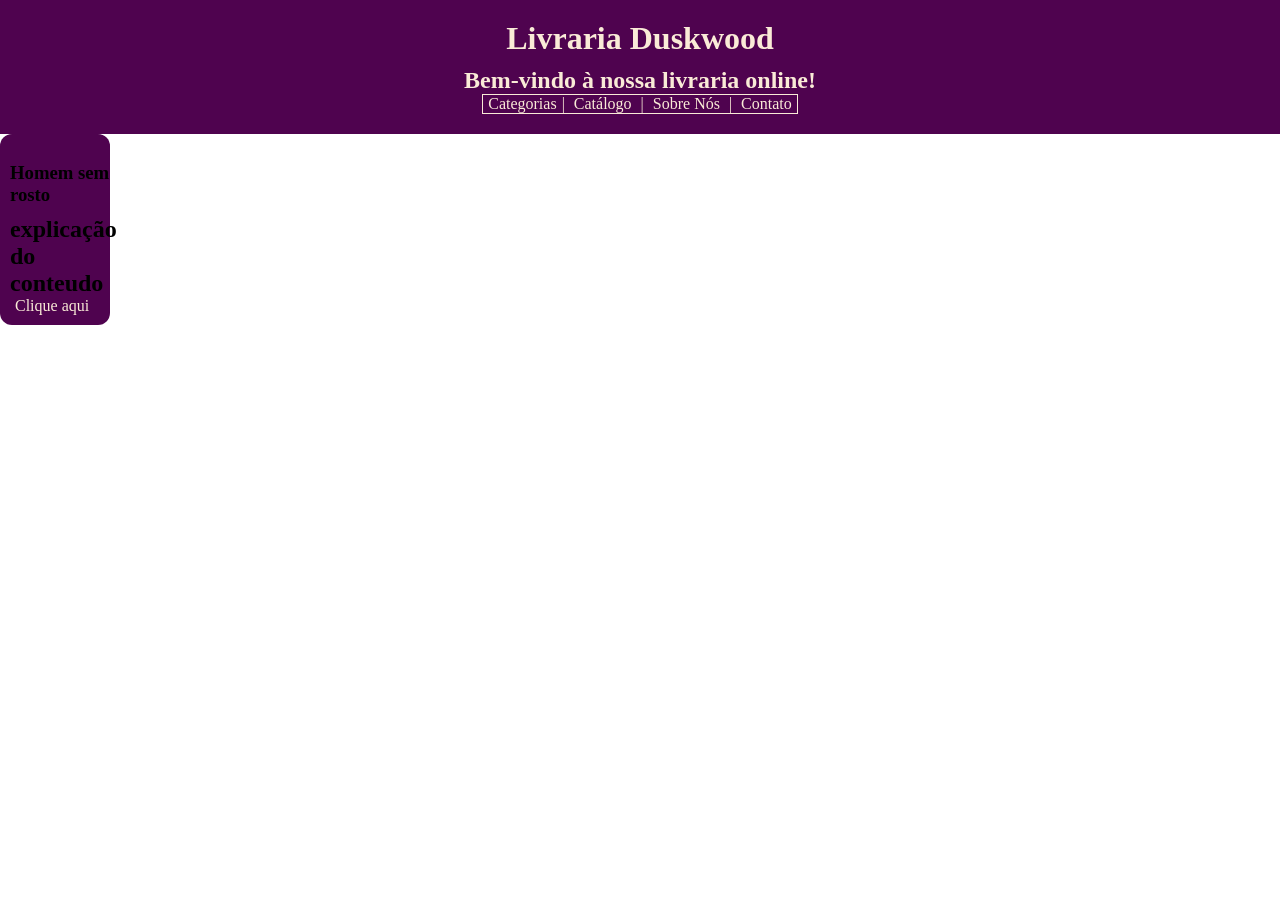
==== index.html @ 44c8fe14 "Primeiro commit" ====
<!DOCTYPE html>
<html lang="en">
<head>
    <meta charset="UTF-8">
    <meta name="viewport" content="width=device-width, initial-scale=1.0">
    <title>Livraria Duskwood</title>
    <link rel="stylesheet" href="style.css">
</head>
<body>
    <header>
        <h1>Livraria Duskwood</h1>
        <h2>Bem-vindo à nossa livraria online!</h2>
        <nav>
                <a href= "categories.html">Categorias</a>|
                <a href="catalog.html">Catálogo</a> |
                <a href="about.html">Sobre Nós</a> |
                <a href="contact.html">Contato</a> 
        </nav>
    
        </header>

    <main>
        <section id="produtos">
            <article class="card">
                <img src="" alt="">
                <h1>Homem sem rosto</h1>
                <h2>explicação do conteudo </h2>
                <a href="">Clique aqui</a>

            </article>
        </section>
    </main>

</body>
</html>
---- style.css ----
*{
     margin : 0;
}

header {
    background-color:  rgb(79, 3, 79);
    color:antiquewhite;
    padding: 20px 0;
    display: flex;
    flex-direction: column;
    align-items: center;
}

h1{
    margin-bottom : 10px;
}

h3{
    margin-bottom : 20px;
}

a{
    color:antiquewhite;
    text-decoration: none;
    margin: 0 5px;
}

a:hover{
    color: rgb(238, 186, 247);
}

nav{
    border: 1px solid antiquewhite;
    padding: 0 10px;

}

nav{
    border: 1px solid antiquewhite;
    padding: 0.10px;

    img.card{
        width: 100%;
        border: 2px solid rgb(79, 3, 79);
    }

    .card{
        width: 300px;
        border: 2px solid rgb(79, 3, 79);
    }
}

#produtos{
    display: flex;
    background-color: rgb(79, 3, 79);
    width: 90px;
    margin-top: 10px auto;
    padding: 10px;
    gap: 10px;
    border-radius: 12px;
}
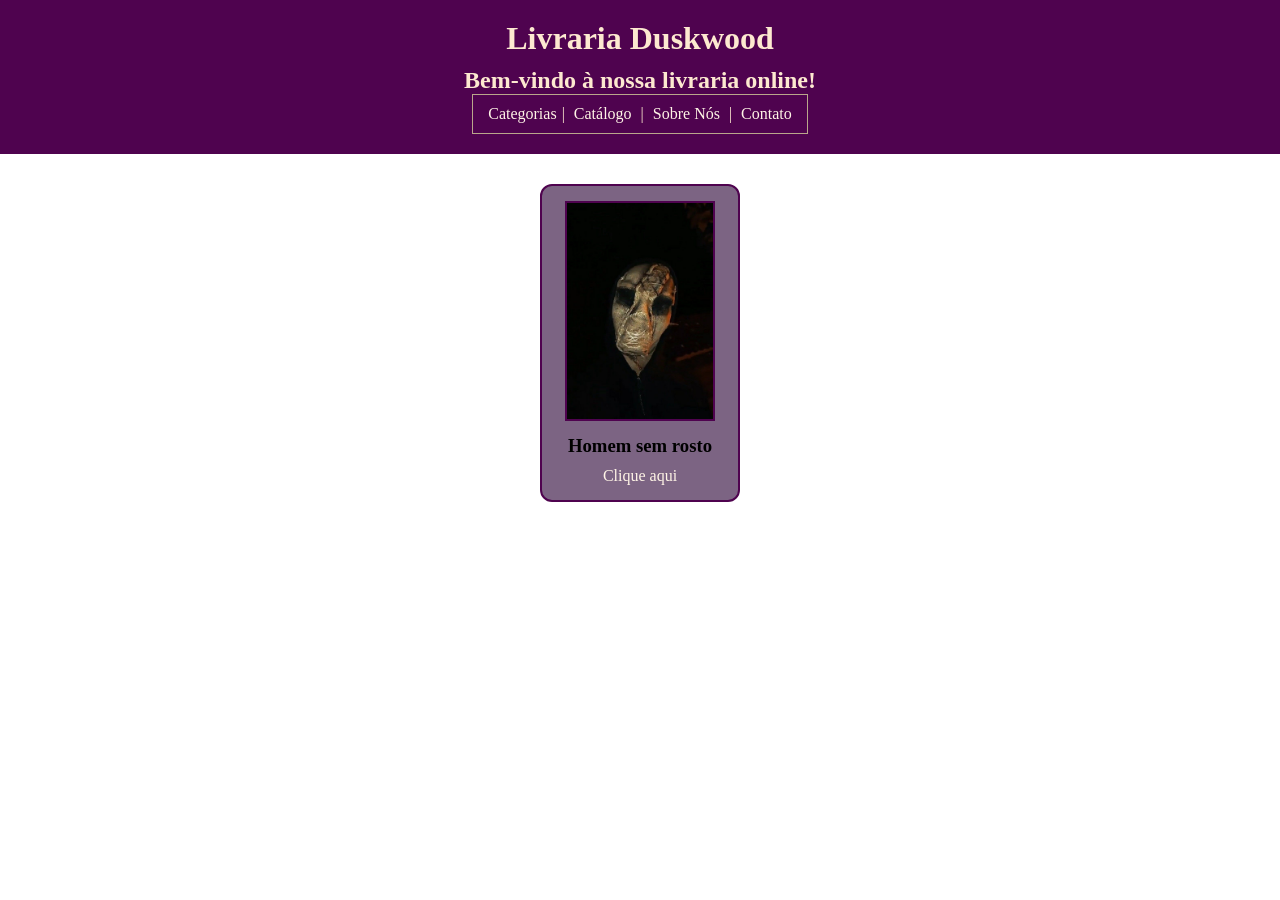
==== commit 77071b63: "homem sem rosto" ====
--- a/index.html
+++ b/index.html
@@ -22,9 +22,10 @@
     <main>
         <section id="produtos">
             <article class="card">
-                <img src="" alt="">
+                 <img src="imagens/homemsemrosto.jpg" alt="Capa do livro Homem sem rosto">
+
                 <h1>Homem sem rosto</h1>
-                <h2>explicação do conteudo </h2>
+
                 <a href="">Clique aqui</a>
 
             </article>
--- a/style.css
+++ b/style.css
@@ -1,61 +1,60 @@
-*{
-     margin : 0;
+* {
+    margin: 0;
+    box-sizing: border-box;
 }
 
 header {
-    background-color:  rgb(79, 3, 79);
-    color:antiquewhite;
+    background-color: rgb(79, 3, 79);
+    color: rgb(253, 233, 208);
     padding: 20px 0;
     display: flex;
     flex-direction: column;
     align-items: center;
 }
 
-h1{
-    margin-bottom : 10px;
+h1 {
+    margin-bottom: 10px;
 }
 
-h3{
-    margin-bottom : 20px;
+h3 {
+    margin-bottom: 20px;
 }
 
-a{
-    color:antiquewhite;
+a {
+    color: rgb(255, 244, 230);
     text-decoration: none;
     margin: 0 5px;
 }
 
-a:hover{
+a:hover {
     color: rgb(238, 186, 247);
 }
 
-nav{
-    border: 1px solid antiquewhite;
-    padding: 0 10px;
-
+nav {
+    border: 1px solid rgb(186, 166, 139);
+    padding: 10px;
 }
 
-nav{
-    border: 1px solid antiquewhite;
-    padding: 0.10px;
-
-    img.card{
-        width: 100%;
-        border: 2px solid rgb(79, 3, 79);
-    }
-
-    .card{
-        width: 300px;
-        border: 2px solid rgb(79, 3, 79);
-    }
+#produtos {
+    display: flex;
+    flex-wrap: wrap;
+    gap: 20px;
+    padding: 30px;
+    justify-content: center;
+}
+.card {
+    width: 200px;
+    border: 2px solid rgb(79, 3, 79);
+    text-align: center;
+    padding: 15px;
+    border-radius: 12px;
+    background-color: rgb(124, 100, 131);
 }
 
-#produtos{
-    display: flex;
-    background-color: rgb(79, 3, 79);
-    width: 90px;
-    margin-top: 10px auto;
-    padding: 10px;
-    gap: 10px;
-    border-radius: 12px;
+.card img {
+    width: 150px;
+    height: 220px;
+    object-fit: cover;
+    border: 2px solid rgb(79, 3, 79);
+    margin-bottom: 10px;
 }
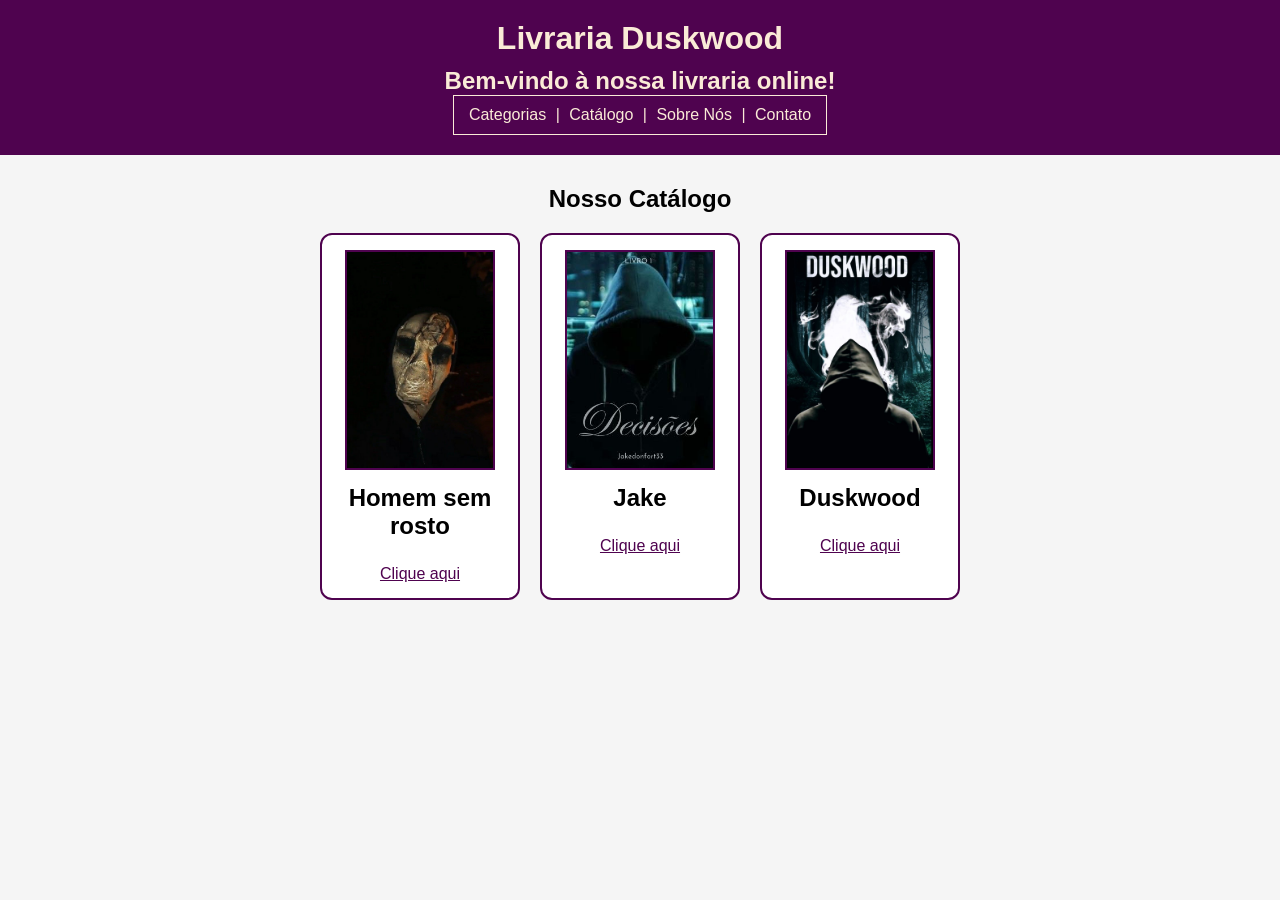
==== commit 0160c103: "livro duskwood" ====
--- a/index.html
+++ b/index.html
@@ -1,5 +1,5 @@
 <!DOCTYPE html>
-<html lang="en">
+<html lang="pt-br">
 <head>
     <meta charset="UTF-8">
     <meta name="viewport" content="width=device-width, initial-scale=1.0">
@@ -7,28 +7,51 @@
     <link rel="stylesheet" href="style.css">
 </head>
 <body>
+
     <header>
         <h1>Livraria Duskwood</h1>
         <h2>Bem-vindo à nossa livraria online!</h2>
+
         <nav>
-                <a href= "categories.html">Categorias</a>|
-                <a href="catalog.html">Catálogo</a> |
-                <a href="about.html">Sobre Nós</a> |
-                <a href="contact.html">Contato</a> 
+            <a href="categories.html">Categorias</a> |
+            <a href="catalog.html">Catálogo</a> |
+            <a href="about.html">Sobre Nós</a> |
+            <a href="contact.html">Contato</a>
         </nav>
-    
-        </header>
+    </header>
 
     <main>
         <section id="produtos">
-            <article class="card">
-                 <img src="imagens/homemsemrosto.jpg" alt="Capa do livro Homem sem rosto">
 
-                <h1>Homem sem rosto</h1>
+            <h2>Nosso Catálogo</h2>
 
-                <a href="">Clique aqui</a>
+            <div class="catalogo">
 
-            </article>
+                <article class="card">
+                    <img src="imagens/homemsemrosto.jpg" alt="Capa do livro Homem sem rosto">
+
+                    <h2>Homem sem rosto</h2>
+
+                    <a href="produtos/homemsemrosto.html">Clique aqui</a>
+                </article>
+
+                <article class="card">
+                    <img src="imagens/jake.jpg" alt="Capa do livro Jake">
+
+                    <h2>Jake</h2>
+
+                    <a href="produtos/jake.html">Clique aqui</a>
+                </article>
+
+                <article class="card">
+                    <img src="imagens/duskwood.jpg" alt="Capa do livro Duskwood">
+
+                    <h2>Duskwood</h2>
+
+                    <a href="produtos/duskwood.html">Clique aqui</a>
+                </article>
+            </div>
+
         </section>
     </main>
 
--- a/style.css
+++ b/style.css
@@ -3,9 +3,14 @@
     box-sizing: border-box;
 }
 
+body {
+    font-family: Arial, sans-serif;
+    background-color: #f5f5f5;
+}
+
 header {
     background-color: rgb(79, 3, 79);
-    color: rgb(253, 233, 208);
+    color: antiquewhite;
     padding: 20px 0;
     display: flex;
     flex-direction: column;
@@ -21,7 +26,7 @@
 }
 
 a {
-    color: rgb(255, 244, 230);
+    color: antiquewhite;
     text-decoration: none;
     margin: 0 5px;
 }
@@ -31,24 +36,30 @@
 }
 
 nav {
-    border: 1px solid rgb(186, 166, 139);
+    border: 1px solid antiquewhite;
     padding: 10px;
 }
 
 #produtos {
+    padding: 30px;
+    text-align: center;
+}
+
+.catalogo {
     display: flex;
     flex-wrap: wrap;
+    justify-content: center;
     gap: 20px;
-    padding: 30px;
-    justify-content: center;
+    margin-top: 20px;
 }
+
 .card {
     width: 200px;
     border: 2px solid rgb(79, 3, 79);
     text-align: center;
     padding: 15px;
     border-radius: 12px;
-    background-color: rgb(124, 100, 131);
+    background-color: white;
 }
 
 .card img {
@@ -57,4 +68,15 @@
     object-fit: cover;
     border: 2px solid rgb(79, 3, 79);
     margin-bottom: 10px;
+}
+
+.card h2 {
+    margin-bottom: 15px;
+}
+
+.card a {
+    display: inline-block;
+    color: rgb(79, 3, 79);
+    text-decoration: underline;
+    margin-top: 10px;
 }
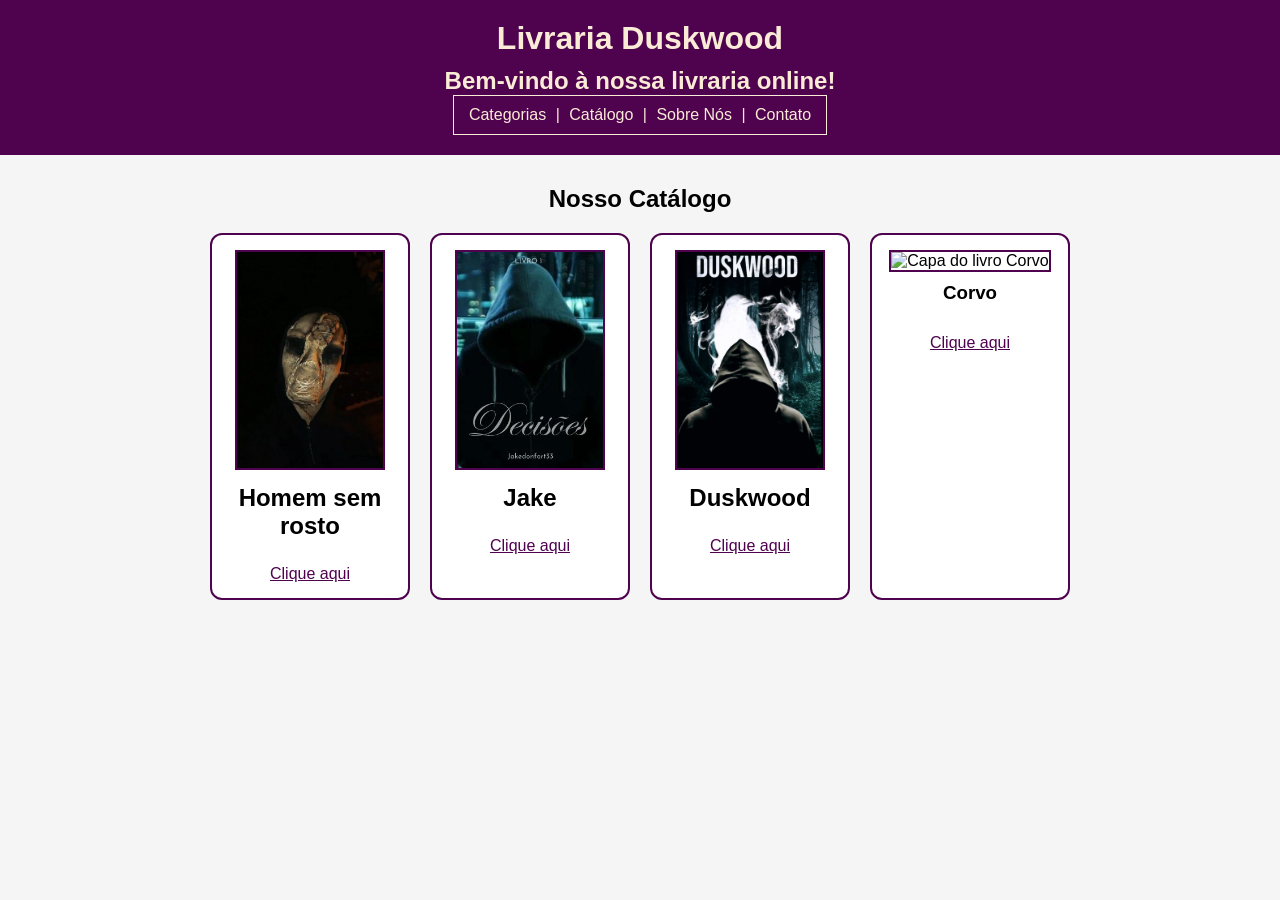
==== commit ed73ccc1: "livro corvo" ====
--- a/index.html
+++ b/index.html
@@ -50,6 +50,15 @@
 
                     <a href="produtos/duskwood.html">Clique aqui</a>
                 </article>
+
+                <article class="card">
+                    <img src="imagens/corvo.jpg" alt="Capa do livro Corvo">
+
+                    <h3>Corvo</h3>
+
+                    <a href="produtos/corvo.html">Clique aqui</a>
+                </article>
+
             </div>
 
         </section>
--- a/style.css
+++ b/style.css
@@ -79,4 +79,8 @@
     color: rgb(79, 3, 79);
     text-decoration: underline;
     margin-top: 10px;
+}
+
+.card a:hover {
+    color: rgb(238, 186, 247);
 }
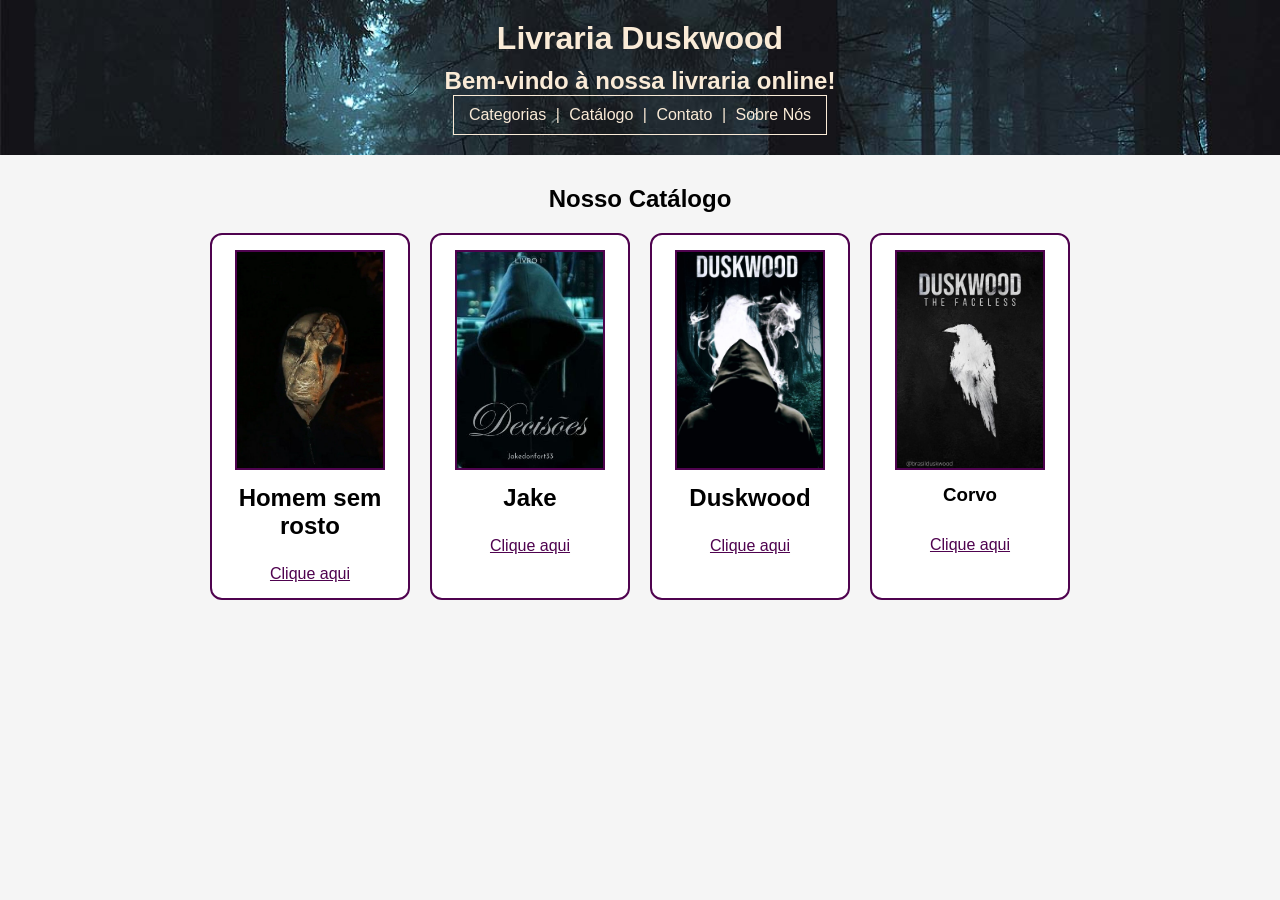
==== commit aec7f9a9: "sobre nos interação" ====
--- a/index.html
+++ b/index.html
@@ -15,8 +15,8 @@
         <nav>
             <a href="categories.html">Categorias</a> |
             <a href="catalog.html">Catálogo</a> |
-            <a href="about.html">Sobre Nós</a> |
-            <a href="contact.html">Contato</a>
+            <a href="contact.html">Contato</a> |
+            <a href="sobre.html">Sobre Nós</a>
         </nav>
     </header>
 
--- a/style.css
+++ b/style.css
@@ -6,10 +6,24 @@
 body {
     font-family: Arial, sans-serif;
     background-color: #f5f5f5;
+    min-height: 100vh;
+    display: flex;
+    flex-direction: column;     
 }
 
+main {
+    flex: 1;
+}
+
+footer {
+    text-align: center;
+    padding: 15px;
+}
+
+
 header {
-    background-color: rgb(79, 3, 79);
+    background-image:url('imagens/cabeçalho.jpg');
+    background-size: cover;
     color: antiquewhite;
     padding: 20px 0;
     display: flex;
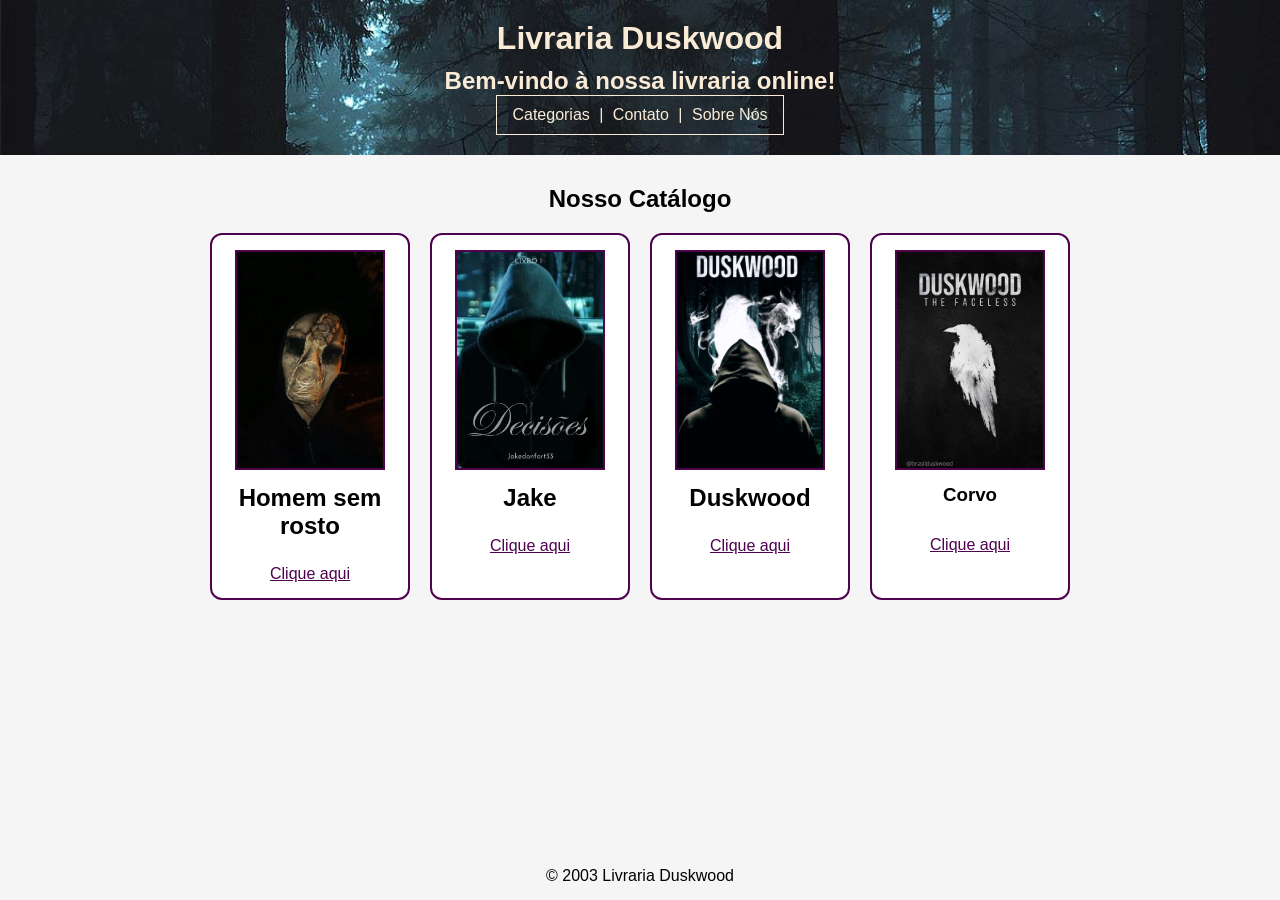
==== commit 40601dc9: "contato" ====
--- a/index.html
+++ b/index.html
@@ -13,14 +13,14 @@
         <h2>Bem-vindo à nossa livraria online!</h2>
 
         <nav>
-            <a href="categories.html">Categorias</a> |
-            <a href="catalog.html">Catálogo</a> |
-            <a href="contact.html">Contato</a> |
+            <a href="categorias.html">Categorias</a> |
+            <a href="contato.html">Contato</a>  |
             <a href="sobre.html">Sobre Nós</a>
         </nav>
     </header>
 
     <main>
+
         <section id="produtos">
 
             <h2>Nosso Catálogo</h2>
@@ -63,6 +63,9 @@
 
         </section>
     </main>
+  <footer>
+        <p>© 2003 Livraria Duskwood</p>
+    </footer>
 
 </body>
 </html>
--- a/style.css
+++ b/style.css
@@ -97,4 +97,144 @@
 
 .card a:hover {
     color: rgb(238, 186, 247);
+}
+
+#categorias {
+    padding: 30px;
+    text-align: center;
+}
+
+#categorias h2 {
+    margin-bottom: 10px;
+}
+
+.descricao {
+    margin-bottom: 30px;
+}
+
+.lista-categorias {
+    display: flex;
+    justify-content: center;
+    gap: 25px;
+    flex-wrap: wrap;
+}
+
+.categoria {
+    width: 230px;
+    min-height: 160px;
+    padding: 25px;
+    border: 2px solid rgb(79, 3, 79);
+    border-radius: 12px;
+    background-color: white;
+}
+
+.categoria h3 {
+    margin-bottom: 15px;
+}
+
+.categoria p {
+    line-height: 1.5;
+}
+
+#avaliacoes {
+    padding: 30px;
+    text-align: center;
+}
+
+#avaliacoes h2 {
+    margin-bottom: 25px;
+}
+
+.avaliacoes-container {
+    display: flex;
+    justify-content: center;
+    gap: 25px;
+    flex-wrap: wrap;
+}
+
+.avaliacao {
+    width: 300px;
+    padding: 25px;
+    border: 2px solid rgb(79, 3, 79);
+    border-radius: 12px;
+    background-color: white;
+}
+
+.avaliacao h3 {
+    margin-bottom: 15px;
+}
+
+.avaliacao p {
+    line-height: 1.5;
+    margin-bottom: 15px;
+}
+
+#sobre {
+    max-width: 900px;
+    margin: 40px auto;
+    padding: 30px;
+    background-color: white;
+    border-radius: 12px;
+    text-align: left;
+}
+
+#sobre h2 {
+    text-align: center;
+    margin-bottom: 25px;
+}
+
+#sobre p {
+    margin-bottom: 20px;
+    line-height: 1.6;
+}
+
+footer {
+    text-align: center;
+    padding: 15px;
+}
+
+#contato {
+    max-width: 700px;
+    margin: 40px auto;
+    padding: 30px;
+    background-color: white;
+    border-radius: 12px;
+    text-align: center;
+}
+
+#contato h2 {
+    margin-bottom: 15px;
+}
+
+#contato p {
+    margin-bottom: 25px;
+    line-height: 1.6;
+}
+
+form {
+    display: flex;
+    flex-direction: column;
+    text-align: left;
+    gap: 8px;
+}
+
+input,
+textarea {
+    padding: 10px;
+    border: 1px solid rgb(79, 3, 79);
+    border-radius: 6px;
+    margin-bottom: 10px;
+}
+
+button {
+    padding: 10px;
+    border: none;
+    border-radius: 6px;
+    background-color: rgb(79, 3, 79);
+    color: antiquewhite;
+    cursor: pointer;
+}
+
+button:hover {
+    background-color: rgb(238, 186, 247);
 }
